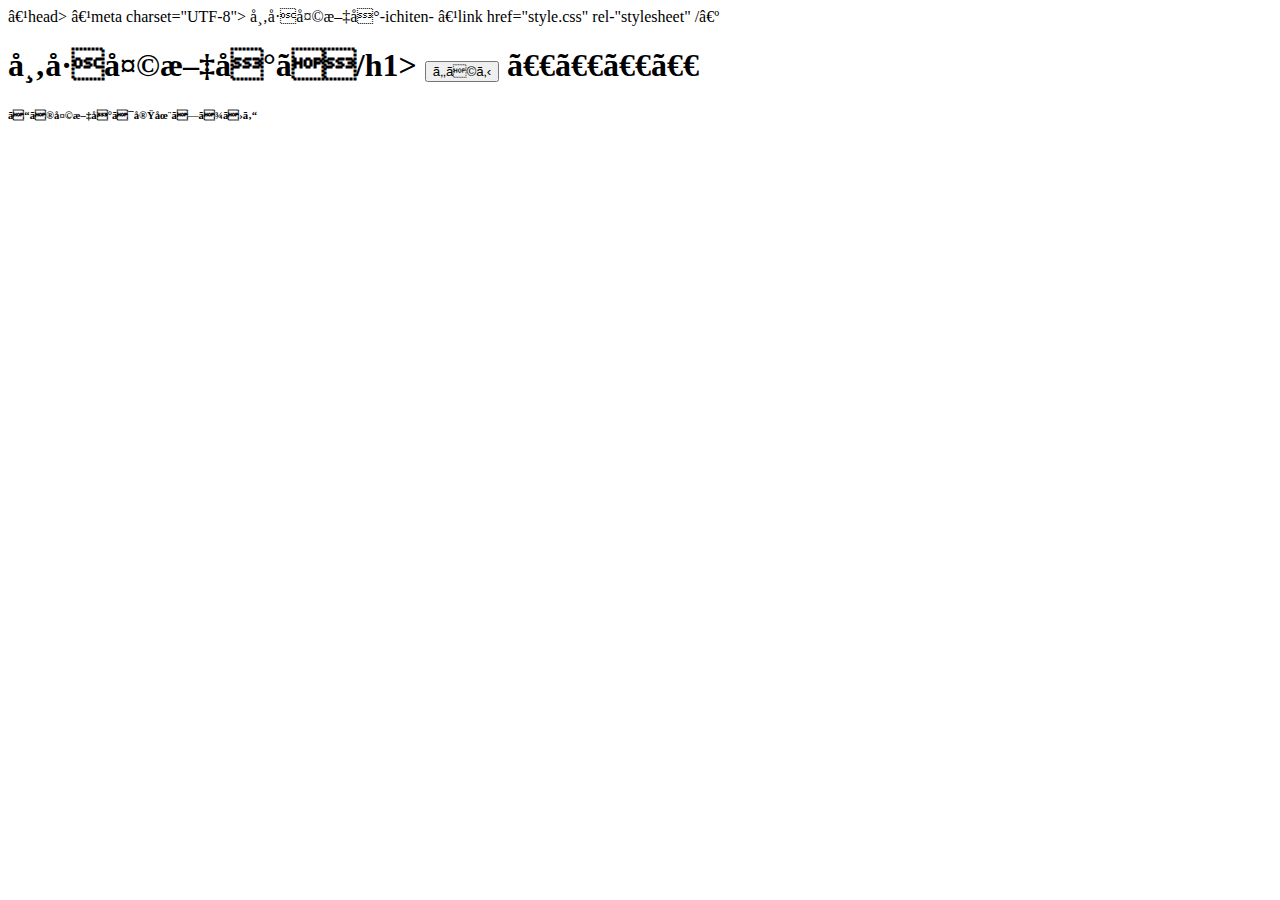
==== app.html @ 13baa001 "12/4" ====
<!DOCTYPE html>
<html lang="ja">
    ‹head>
        ‹meta charset="UTF-8">
        </title> 市川天文台-ichiten-</title>

        ‹link href="style.css" rel-"stylesheet" /›
    </head> 
    <body>
    <h1>市川天文台く/h1>

        <button onclick="location.href='./index.html'">もどる</button>

　　　　<h6>この天文台は実在しません</h6>
    </body>
</html>
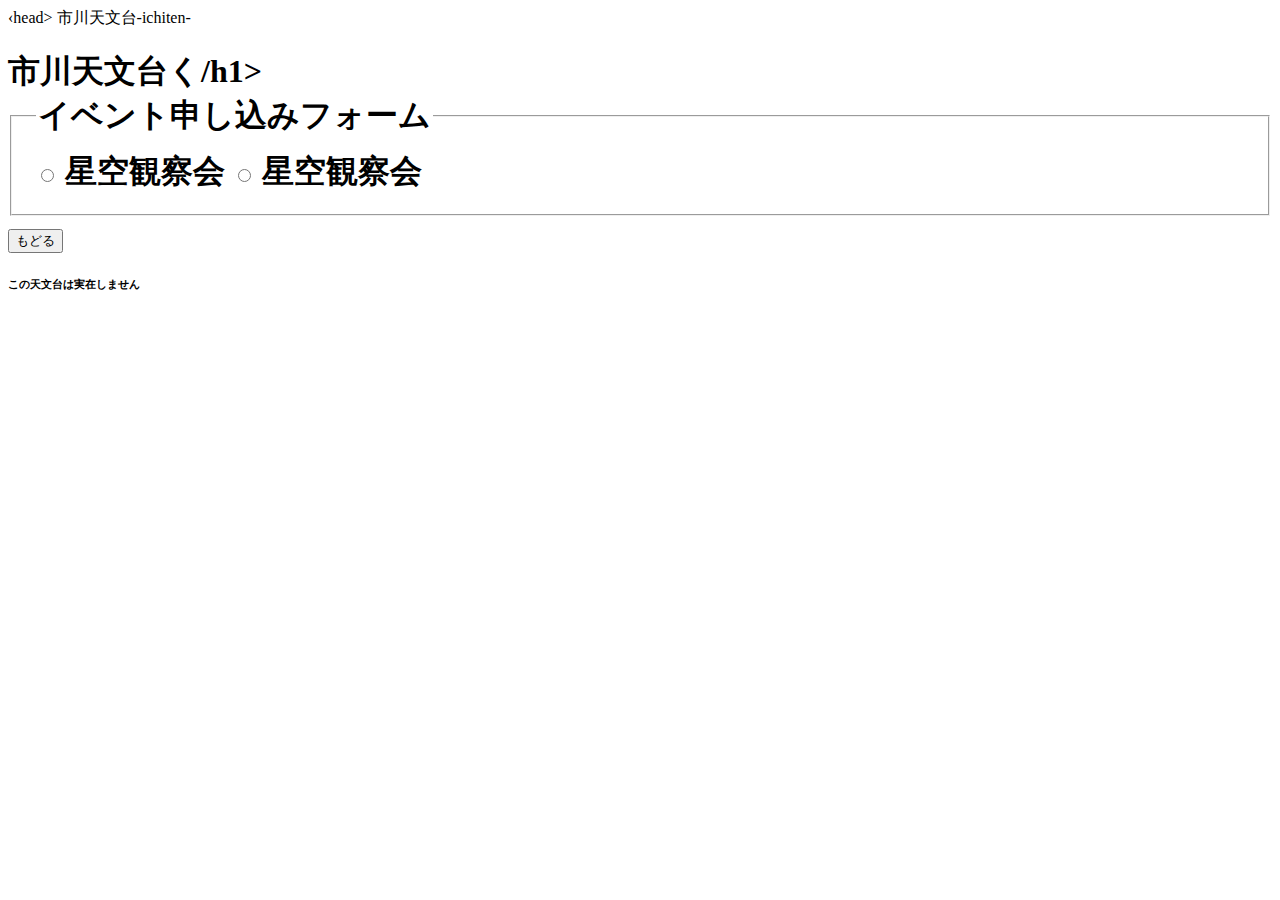
==== commit 0e021a84: "1/9一回目" ====
--- a/app.html
+++ b/app.html
@@ -1,16 +1,29 @@
 <!DOCTYPE html>
 <html lang="ja">
     ‹head>
-        ‹meta charset="UTF-8">
+        <meta sharset="UTF-8">
         </title> 市川天文台-ichiten-</title>
 
-        ‹link href="style.css" rel-"stylesheet" /›
+        <link href="style.css" rel="stylesheet" />
     </head> 
     <body>
     <h1>市川天文台く/h1>
 
+    <form>
+        <fieldset>
+            <legend>イベント申し込みフォーム</legend>
+        </div>
+            <input type="radio" id="contactChoice1" name="contact"/>
+            <label for="contactChoice1">星空観察会</label>
+
+            <input type="radio" id="contactChoice2" name="contact"/>
+            <label for="contactChoice1">星空観察会</label>
+
+        </div>    
+    </fieldset>
+    </form>
         <button onclick="location.href='./index.html'">もどる</button>
 
-　　　　<h6>この天文台は実在しません</h6>
+        <h6>この天文台は実在しません</h6>
     </body>
 </html>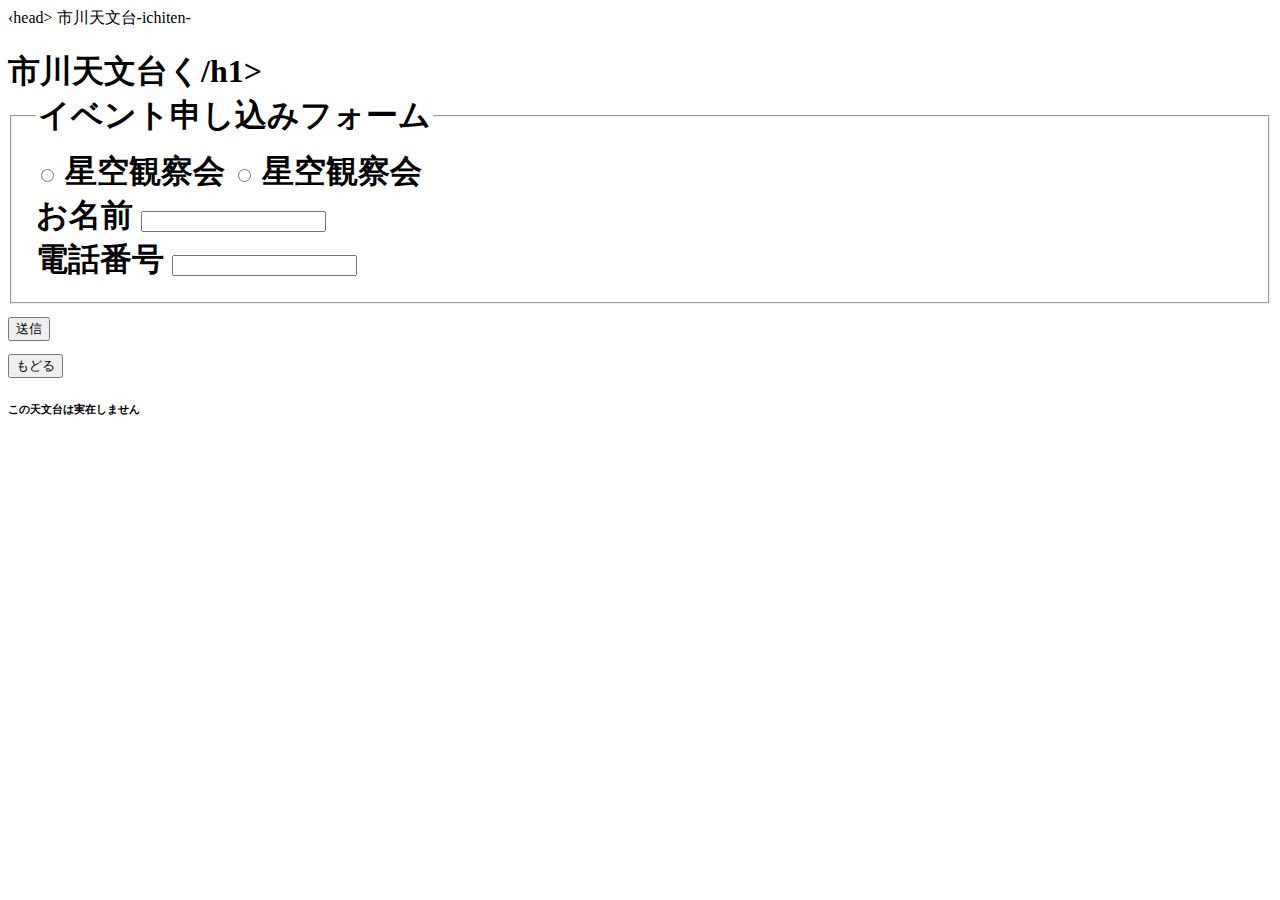
==== commit d483789c: "1/9　2回目" ====
--- a/app.html
+++ b/app.html
@@ -19,8 +19,17 @@
             <input type="radio" id="contactChoice2" name="contact"/>
             <label for="contactChoice1">星空観察会</label>
 
-        </div>    
+        </div>   
+        <div>
+            お名前
+            <input type="text">
+        </div>
+        <div>
+            電話番号
+            <input type="text">
+        </div> 
     </fieldset>
+      <input type="submit" value="送信">
     </form>
         <button onclick="location.href='./index.html'">もどる</button>
 
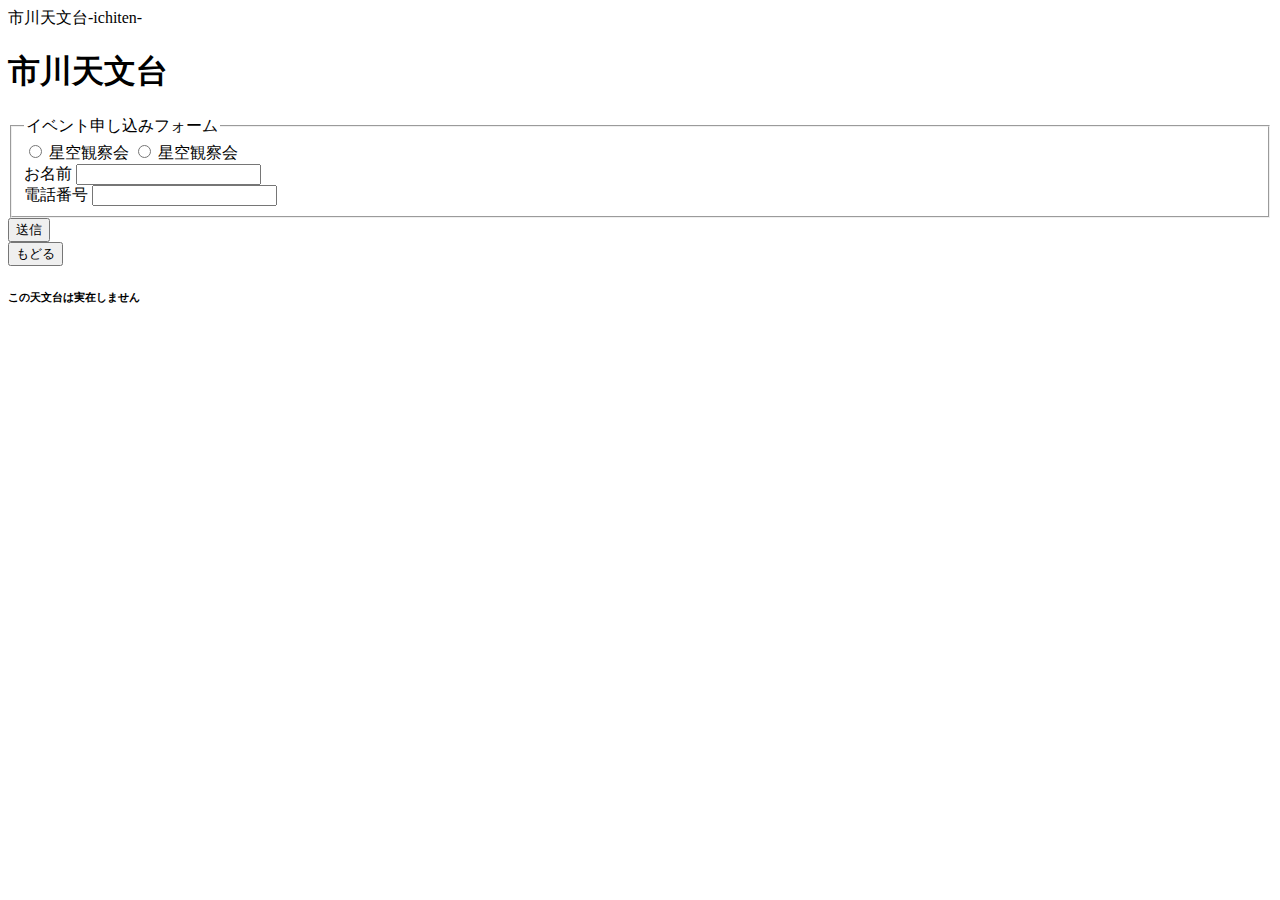
==== commit 1ce7672d: "1/14" ====
--- a/app.html
+++ b/app.html
@@ -1,13 +1,13 @@
 <!DOCTYPE html>
 <html lang="ja">
-    ‹head>
+    <head>
         <meta sharset="UTF-8">
         </title> 市川天文台-ichiten-</title>
 
         <link href="style.css" rel="stylesheet" />
     </head> 
     <body>
-    <h1>市川天文台く/h1>
+    <h1>市川天文台</h1>
 
     <form>
         <fieldset>
@@ -29,8 +29,24 @@
             <input type="text">
         </div> 
     </fieldset>
-      <input type="submit" value="送信">
+      <input type="submit" value="送信" onclick="ques()">
+
+      <script>
+        function ques(){
+            if(window.confirm("申し込みますか？")){
+                ;
+            }else{
+                send();
+            }
+            }
+
+            function send(){
+                alert("できませんでした")
+            }
+        
+        </script>
     </form>
+
         <button onclick="location.href='./index.html'">もどる</button>
 
         <h6>この天文台は実在しません</h6>
